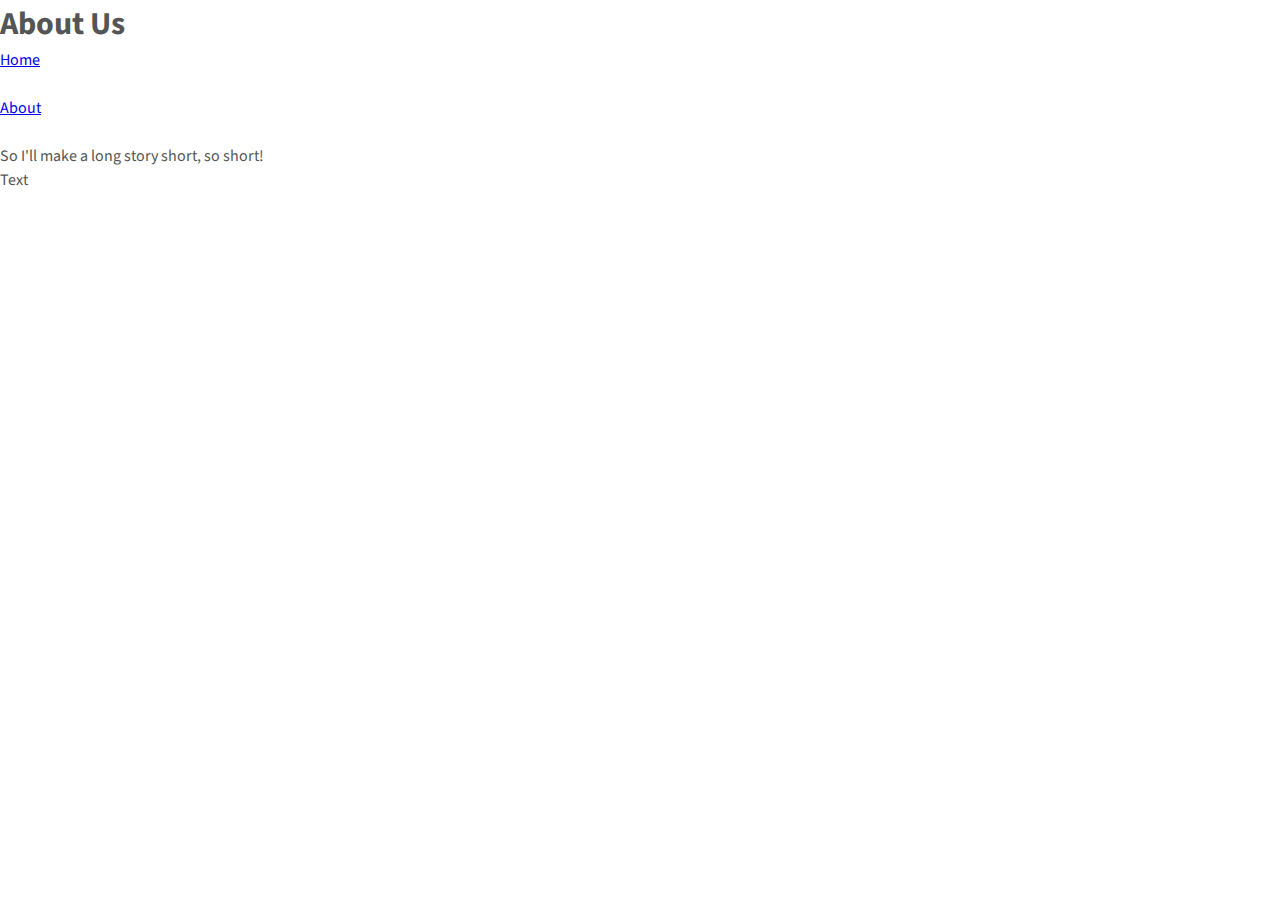
==== about.html @ 555821ee "add about page" ====
<!DOCTYPE.html>
<html>
<head>
  <title>ABOUT|Tiny Website</title>
  <link rel="stylesheet" href="css/style.css">
  <link href="https://fonts.googleapis.com/css?family=Source+Sans+Pro:400,600" rel="stylesheet">
</head>

<body>

<header id="masthead" class="page__header">
 <div class="wrapper">
  <h1>About Us</h1>
  <nav>
    <ul>
      <li><a href="index.html">Home</a><li>
      <li><a href="about.html">About</a><li>
    </ul>
  </nav>
    <p>So I'll make a long story short, so short!</p>
</div><!-- .wrapper -->

</header><!-- .page_header -->

<section class="page__content">
  <p>Text</p>
</section><!-- .page_content -->

<footer id="colophon" class="page__footer">
---- css/style.css ----
/*very hard reset of browser settings */
* {
  margin:0;
  padding:0;
}

body{
font-family: 'Source Sans Pro', Helvetica, sans-serif;
line-height: 1.5;
color:#555
}
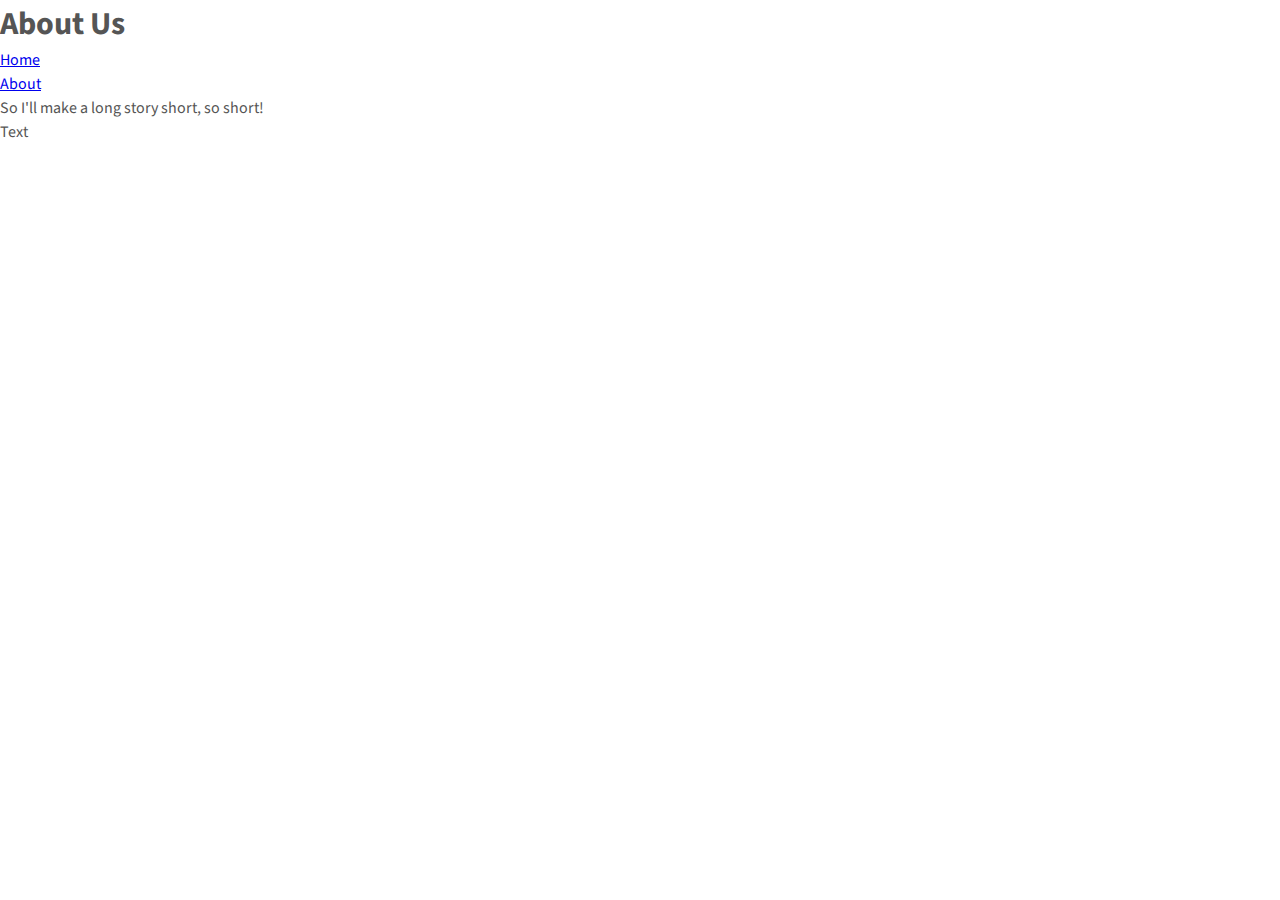
==== commit 7f5358d8: "revise code on about page" ====
--- a/about.html
+++ b/about.html
@@ -13,8 +13,8 @@
   <h1>About Us</h1>
   <nav>
     <ul>
-      <li><a href="index.html">Home</a><li>
-      <li><a href="about.html">About</a><li>
+      <li><a href="index.html">Home</a></li>
+      <li><a href="about.html">About</a></li>
     </ul>
   </nav>
     <p>So I'll make a long story short, so short!</p>
